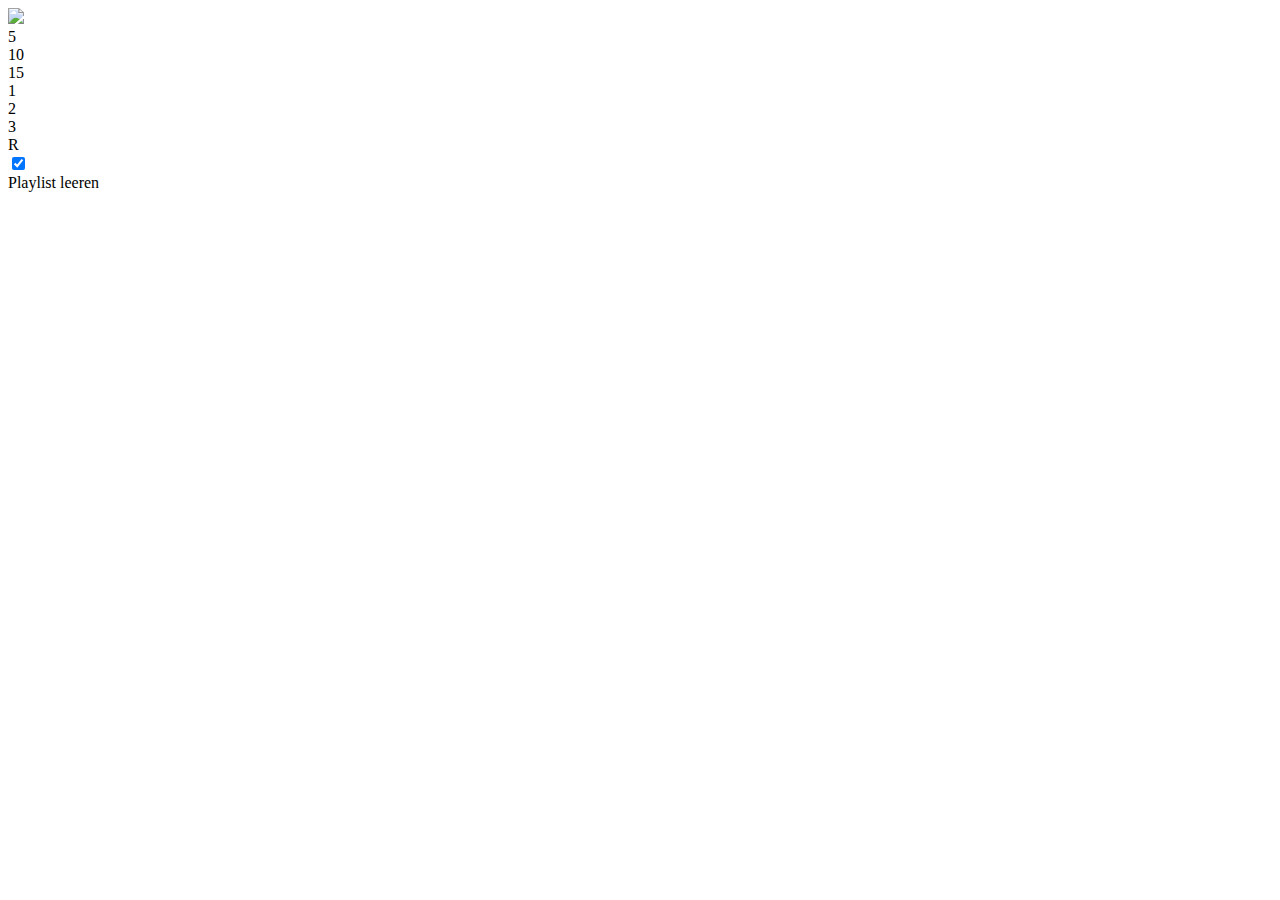
==== Sonos/wwwroot/Ian/index.html @ 0c571dd7 "add to source" ====
﻿<!DOCTYPE html>
<html>
<head>
    <meta charset="utf-8" />
    <meta name="viewport" content="width=device-width,initial-scale=1">
    <script src="/js/Send.js" type="text/javascript"></script>
    <script src="/js/JSKinder.js" type="text/javascript"></script>
    <link rel="apple-touch-icon" href="/images/ian.png">
    <link rel="icon" type="image/png" sizes="32x32" href="/images/ian.png">
    <link rel="icon" type="image/png" sizes="16x16" href="/images/ian.png">
    <link rel="stylesheet" href="/css/kinder.css" media="all" />
    <title>Ian Hörspiel</title>
</head>
<body>
    <img src="/images/ajax-loader2.gif" id="AjaxLoader" />
    <div id="Volume">
        <div class="volumeCenter">
            <div class="volumeWrapper">
                <div id="vol1" class="volButton">5</div>
                <div id="vol2" class="volButton">10</div>
                <div id="vol3" class="volButton">15</div>
                <div id="vol4" class="volButton playbutton"></div>
            </div>
        </div>
    </div>
    <div id="Settings">
        <div id="Button1" class="button">1</div>
        <div id="Button2" class="button">2</div>
        <div id="Button3" class="button">3</div>
        <div id="ButtonRandom" class="button">R</div>
        <div id="RemoveoldWrapper">
            <input type="checkbox" id="RemoveOld" checked>
            <label for="RemoveOld">
                <div id="tick_mark"></div>
            </label>
            <div id="RemoveOldText">Playlist leeren</div>
        </div>
    </div>
    <div id="SettingsButton"></div>
    <div></div>
    <div id="Parents"></div>
    <div></div>
    <div id="Childwrapper"></div>
    <script>
        window.Child = new ChildPlayer("Ian");
        Child.Init();
    </script>
</body>
</html>
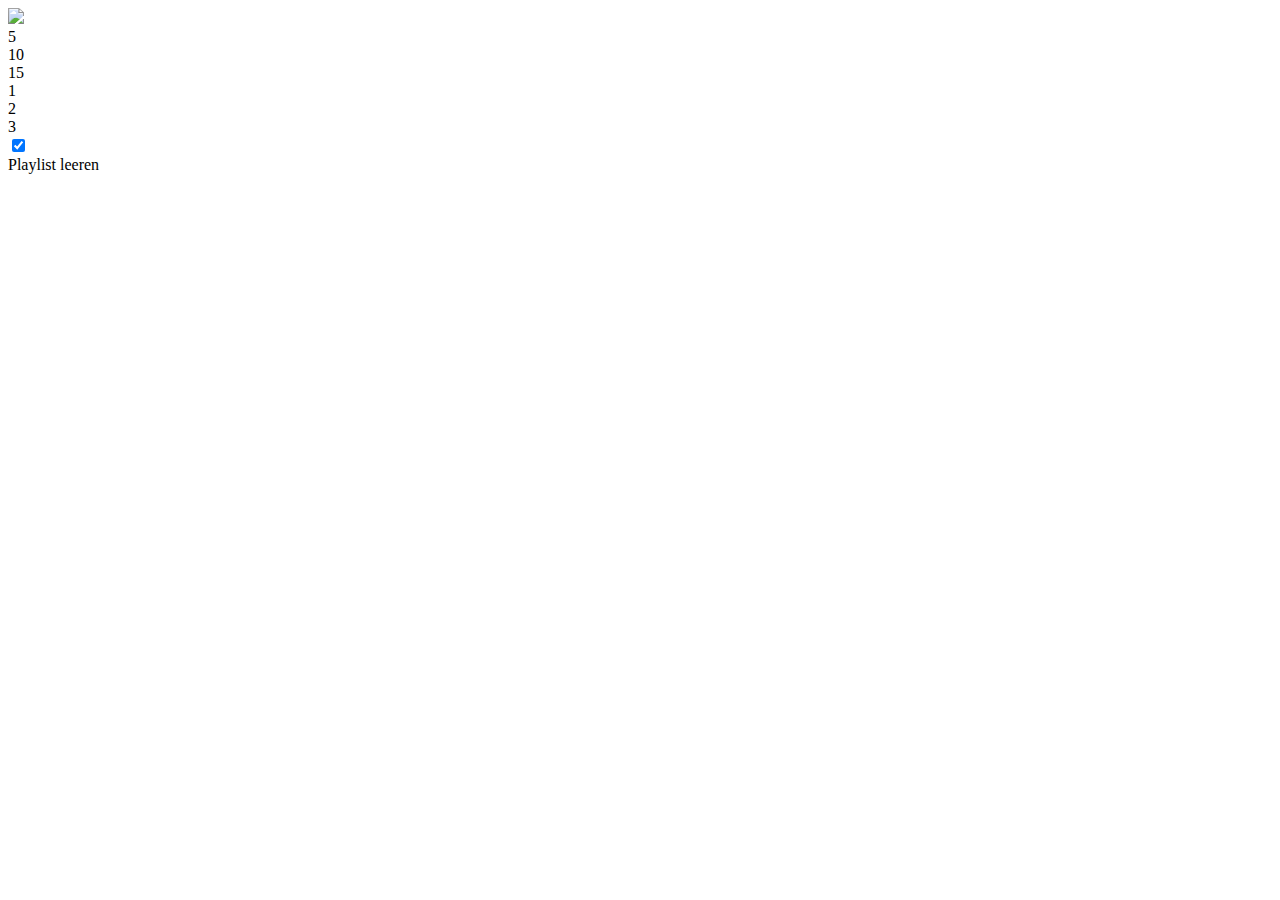
==== commit ace97d90: "Update random for Childs, to use more than one playlist; Update Try/catch on AvTRansport" ====
--- a/Sonos/wwwroot/Ian/index.html
+++ b/Sonos/wwwroot/Ian/index.html
@@ -27,7 +27,6 @@
         <div id="Button1" class="button">1</div>
         <div id="Button2" class="button">2</div>
         <div id="Button3" class="button">3</div>
-        <div id="ButtonRandom" class="button">R</div>
         <div id="RemoveoldWrapper">
             <input type="checkbox" id="RemoveOld" checked>
             <label for="RemoveOld">
